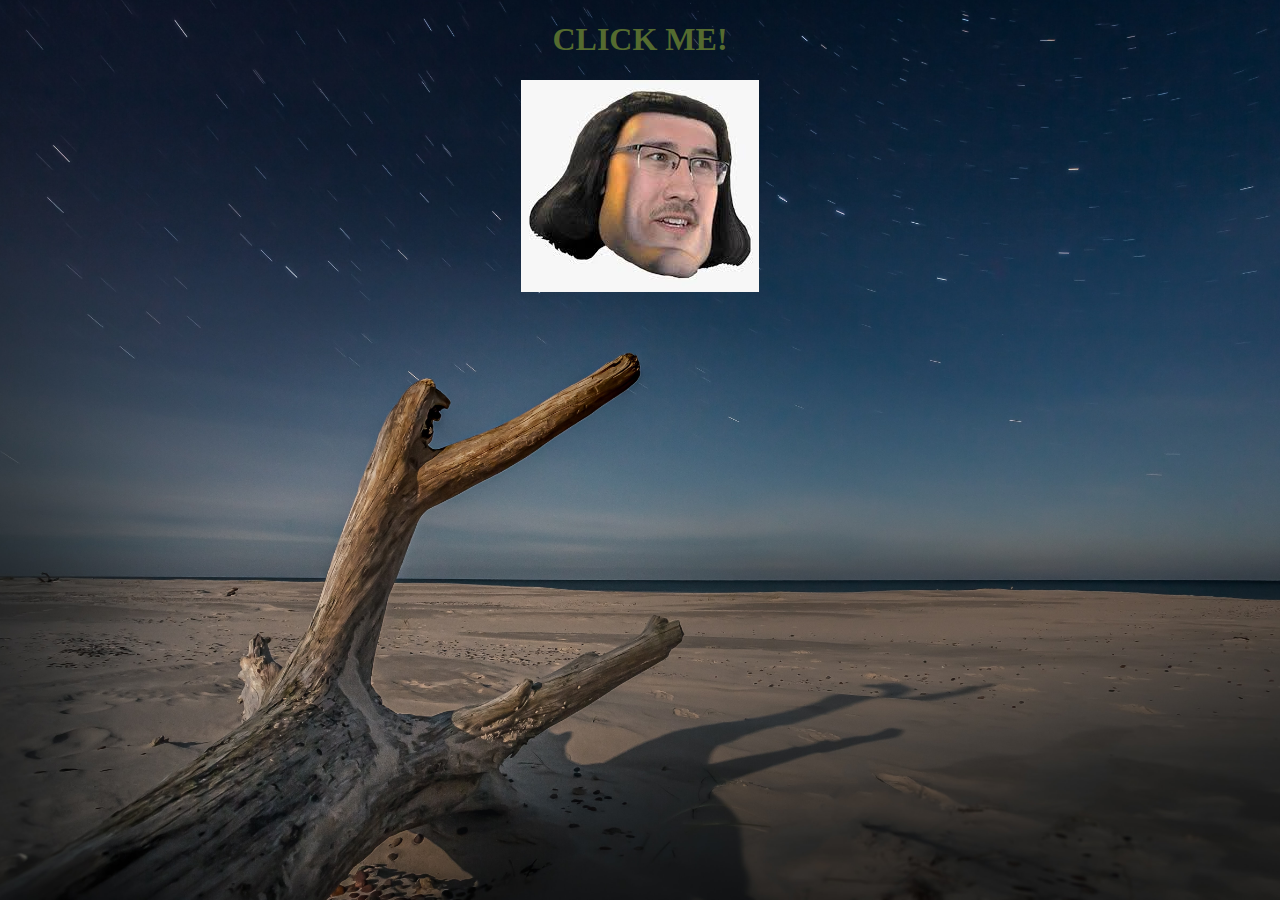
==== bullshit.html @ df4f1da0 "Add files via upload" ====
<!DOCTYPE html>

<html>
<head>
    <title>bullshit</title>
    <link rel="stylesheet" href="css/style.css">
   
</head>
<body style="background-image: url('background.jpg');">
    
   <div class = 'bull'>
       
    <h1>CLICK ME!</h1>
    <a href="index.html"><img src="images.jfif"></a>

    </div>
    
    
</body>
</html>
---- css/style.css ----
body {
    background: url("../cool-background.svg") no-repeat center center fixed;
    -webkit-background-size: cover;
    -moz-background-size: cover;
    -o-background-size: cover;
    background-size: cover;
    text-align: center;
    
  }

.bs {
    text-align: center;
    color: black;

}



.bull {
    text-align: center;
    color: darkolivegreen;
}

.link {
    text-decoration: none;
    text-align: center;
    color: black;
}
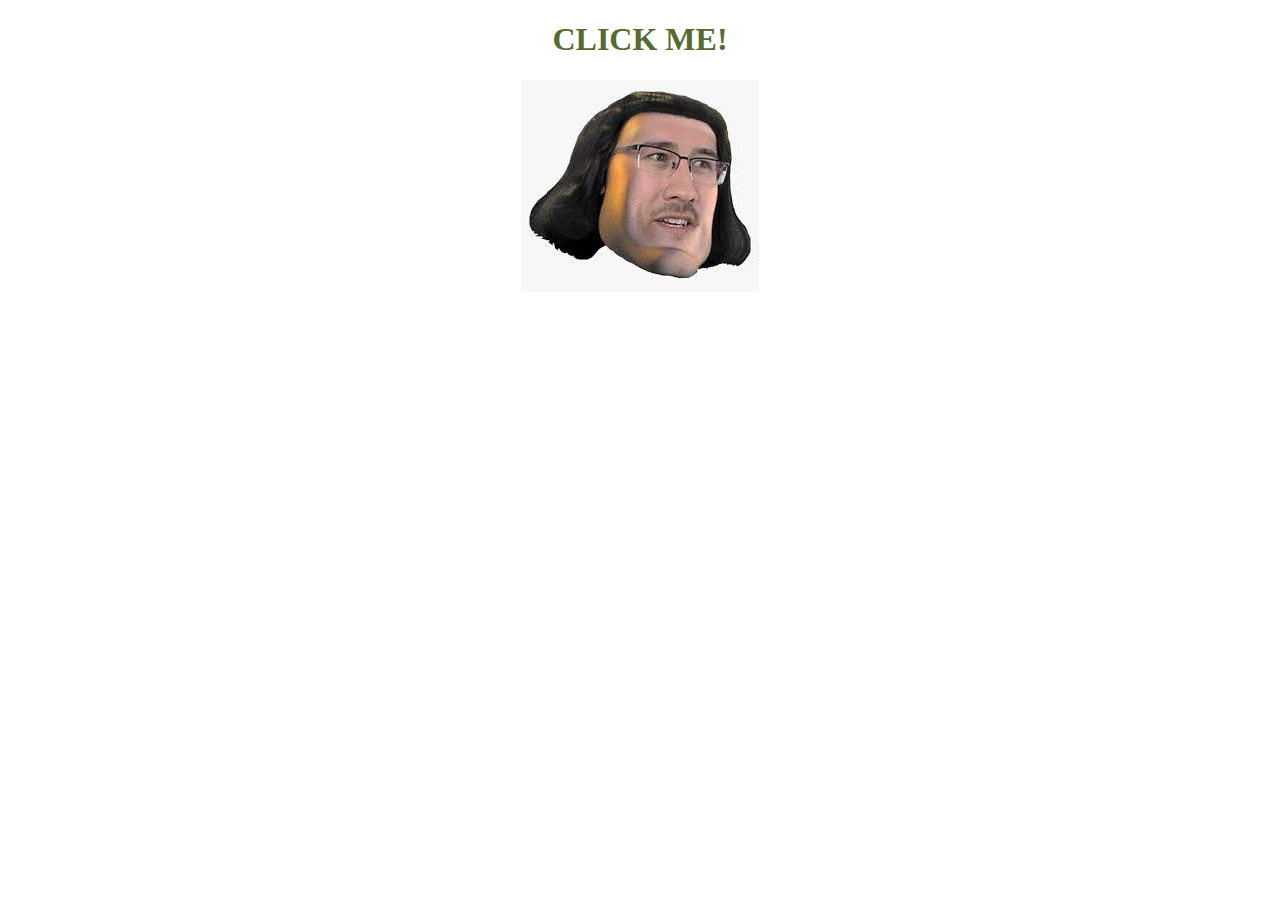
==== commit c2f281fc: "Update bullshit.html" ====
--- a/bullshit.html
+++ b/bullshit.html
@@ -6,7 +6,7 @@
     <link rel="stylesheet" href="css/style.css">
    
 </head>
-<body style="background-image: url('background.jpg');">
+<body style="background-image: url("cool-background.svg">
     
    <div class = 'bull'>
        
@@ -17,4 +17,4 @@
     
     
 </body>
-</html>+</html>
